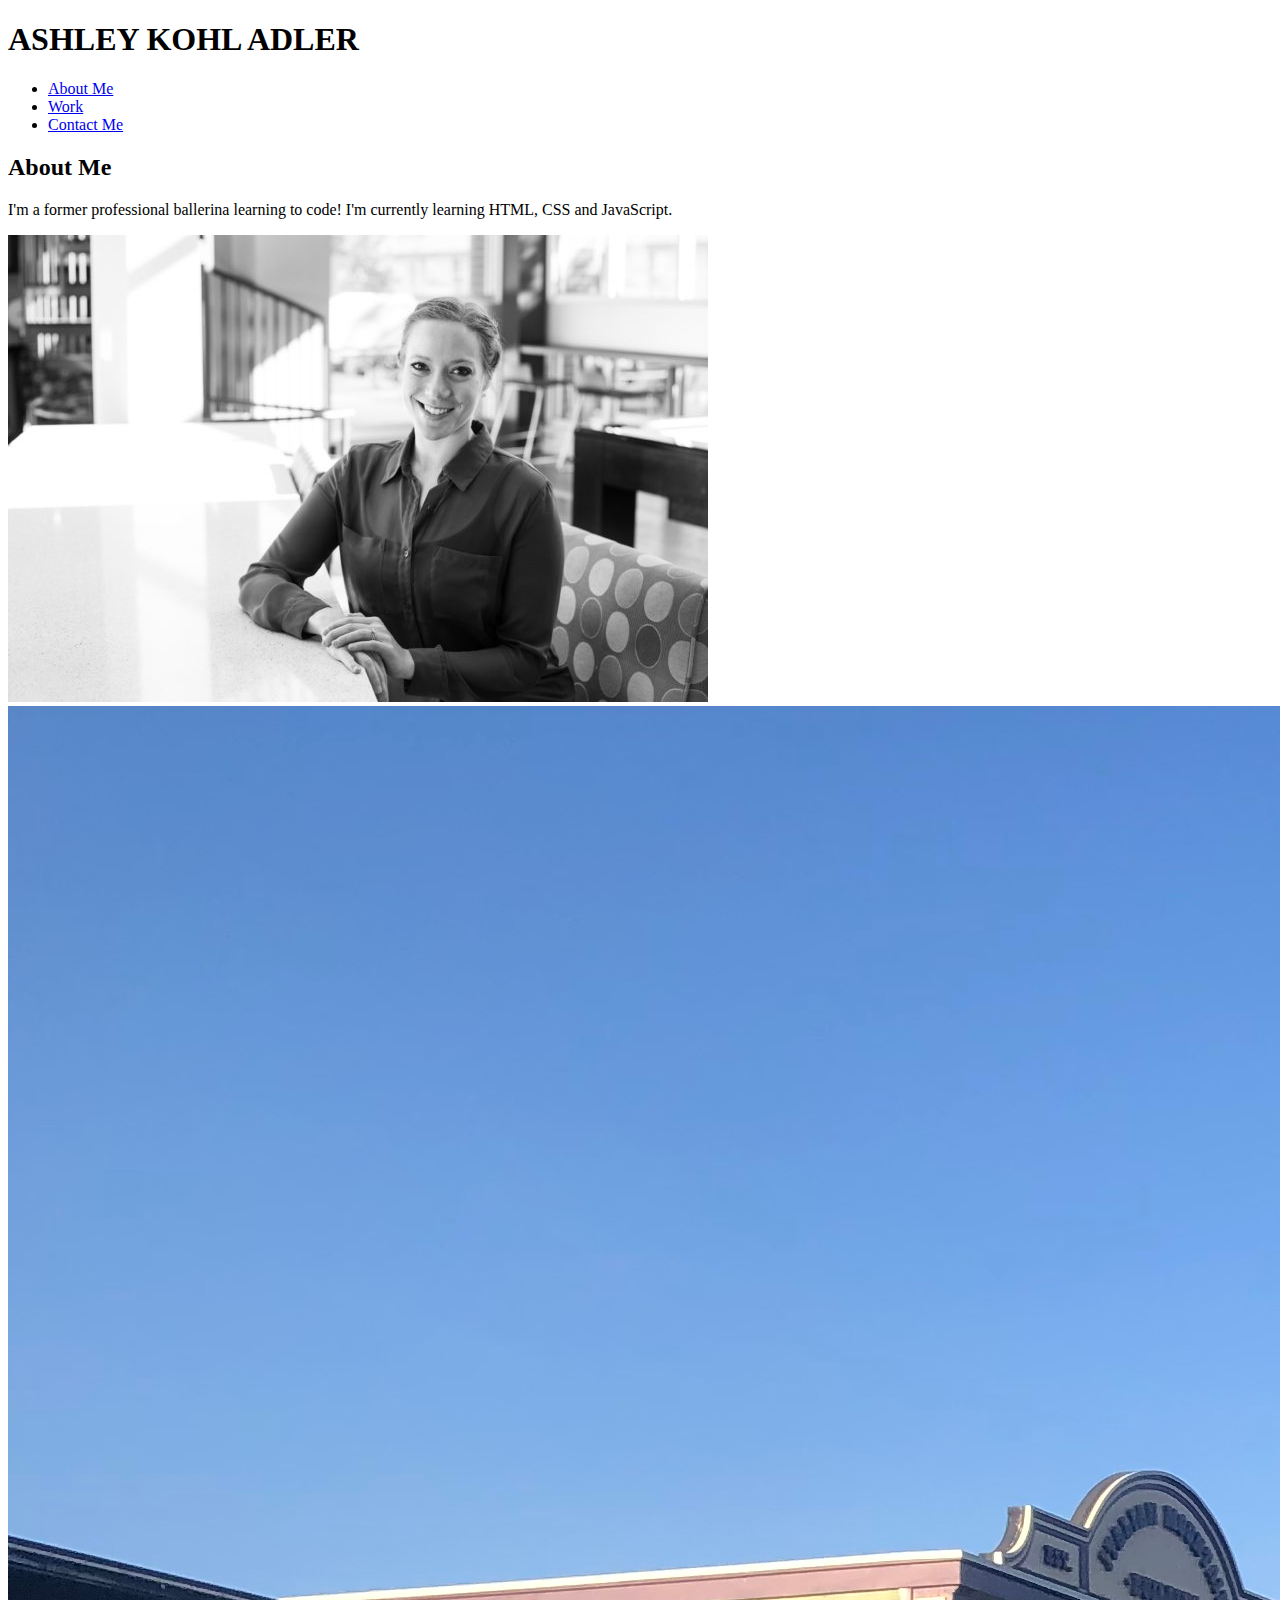
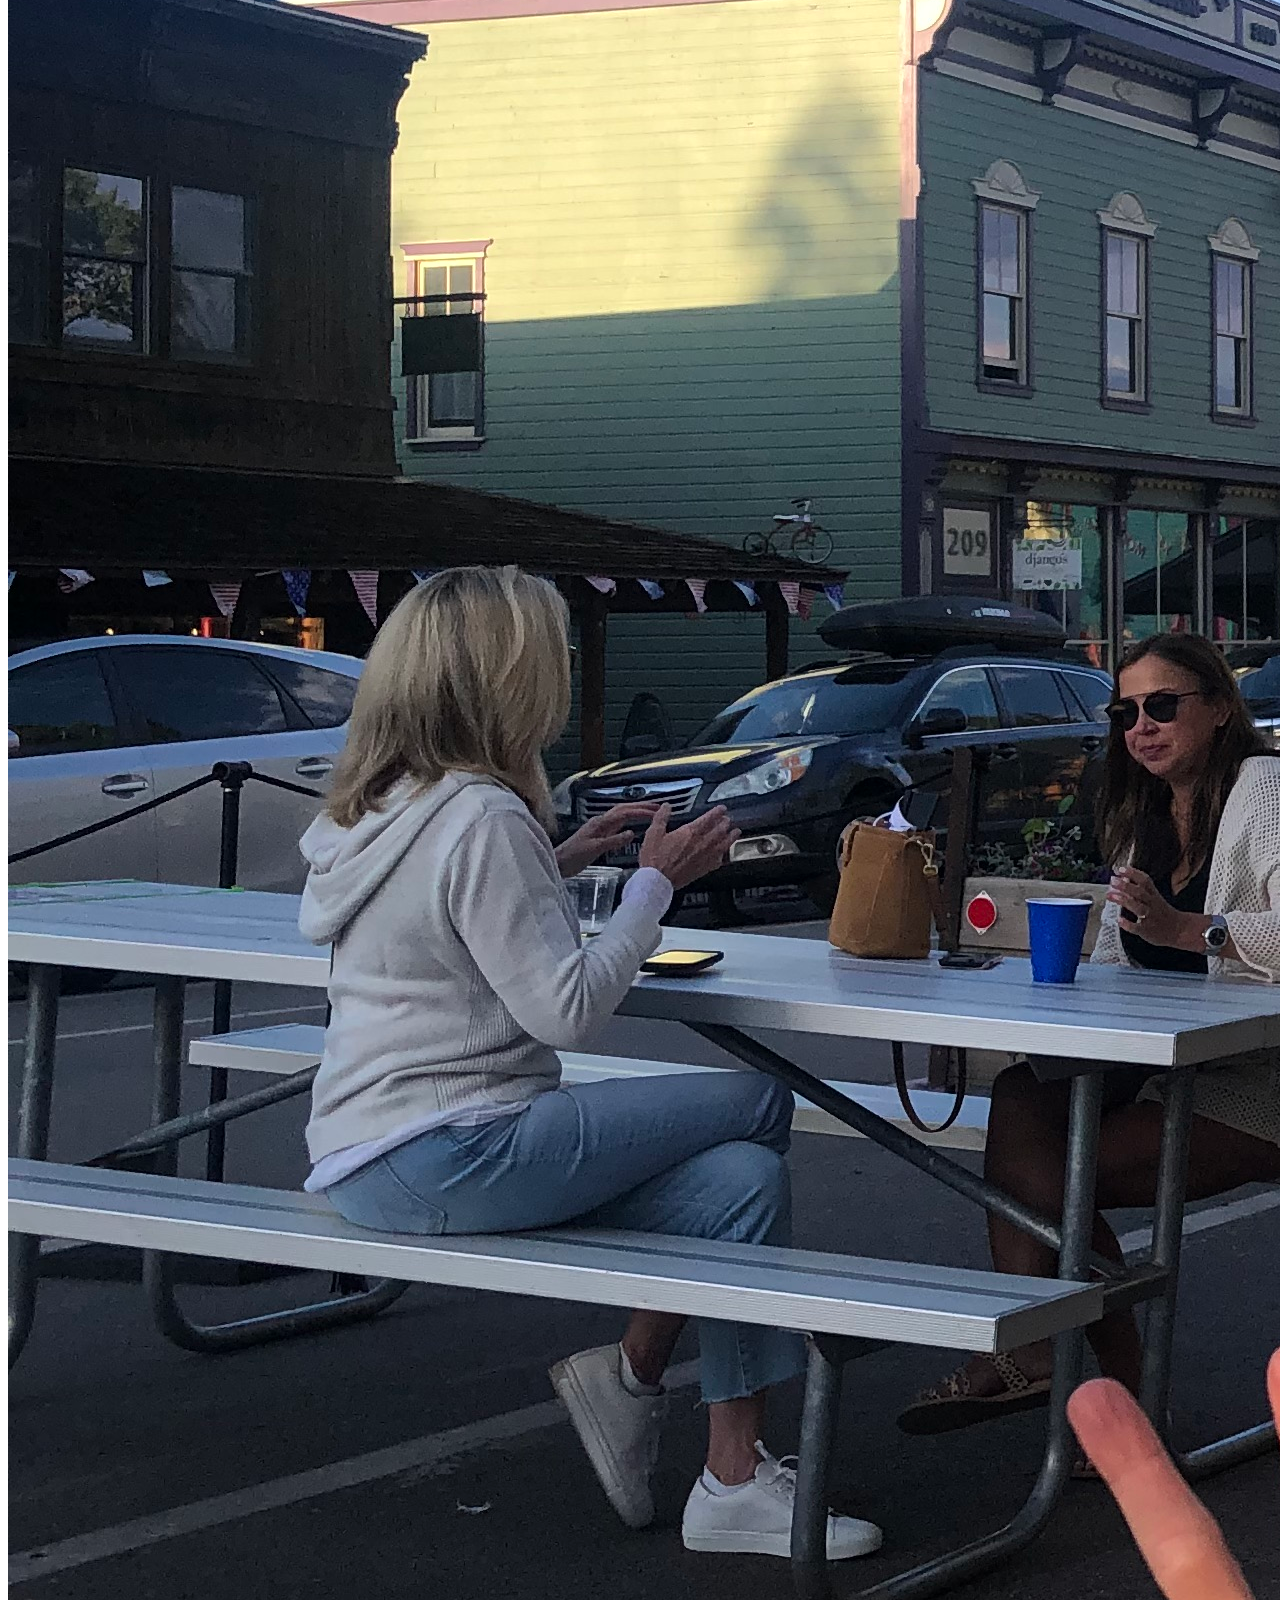
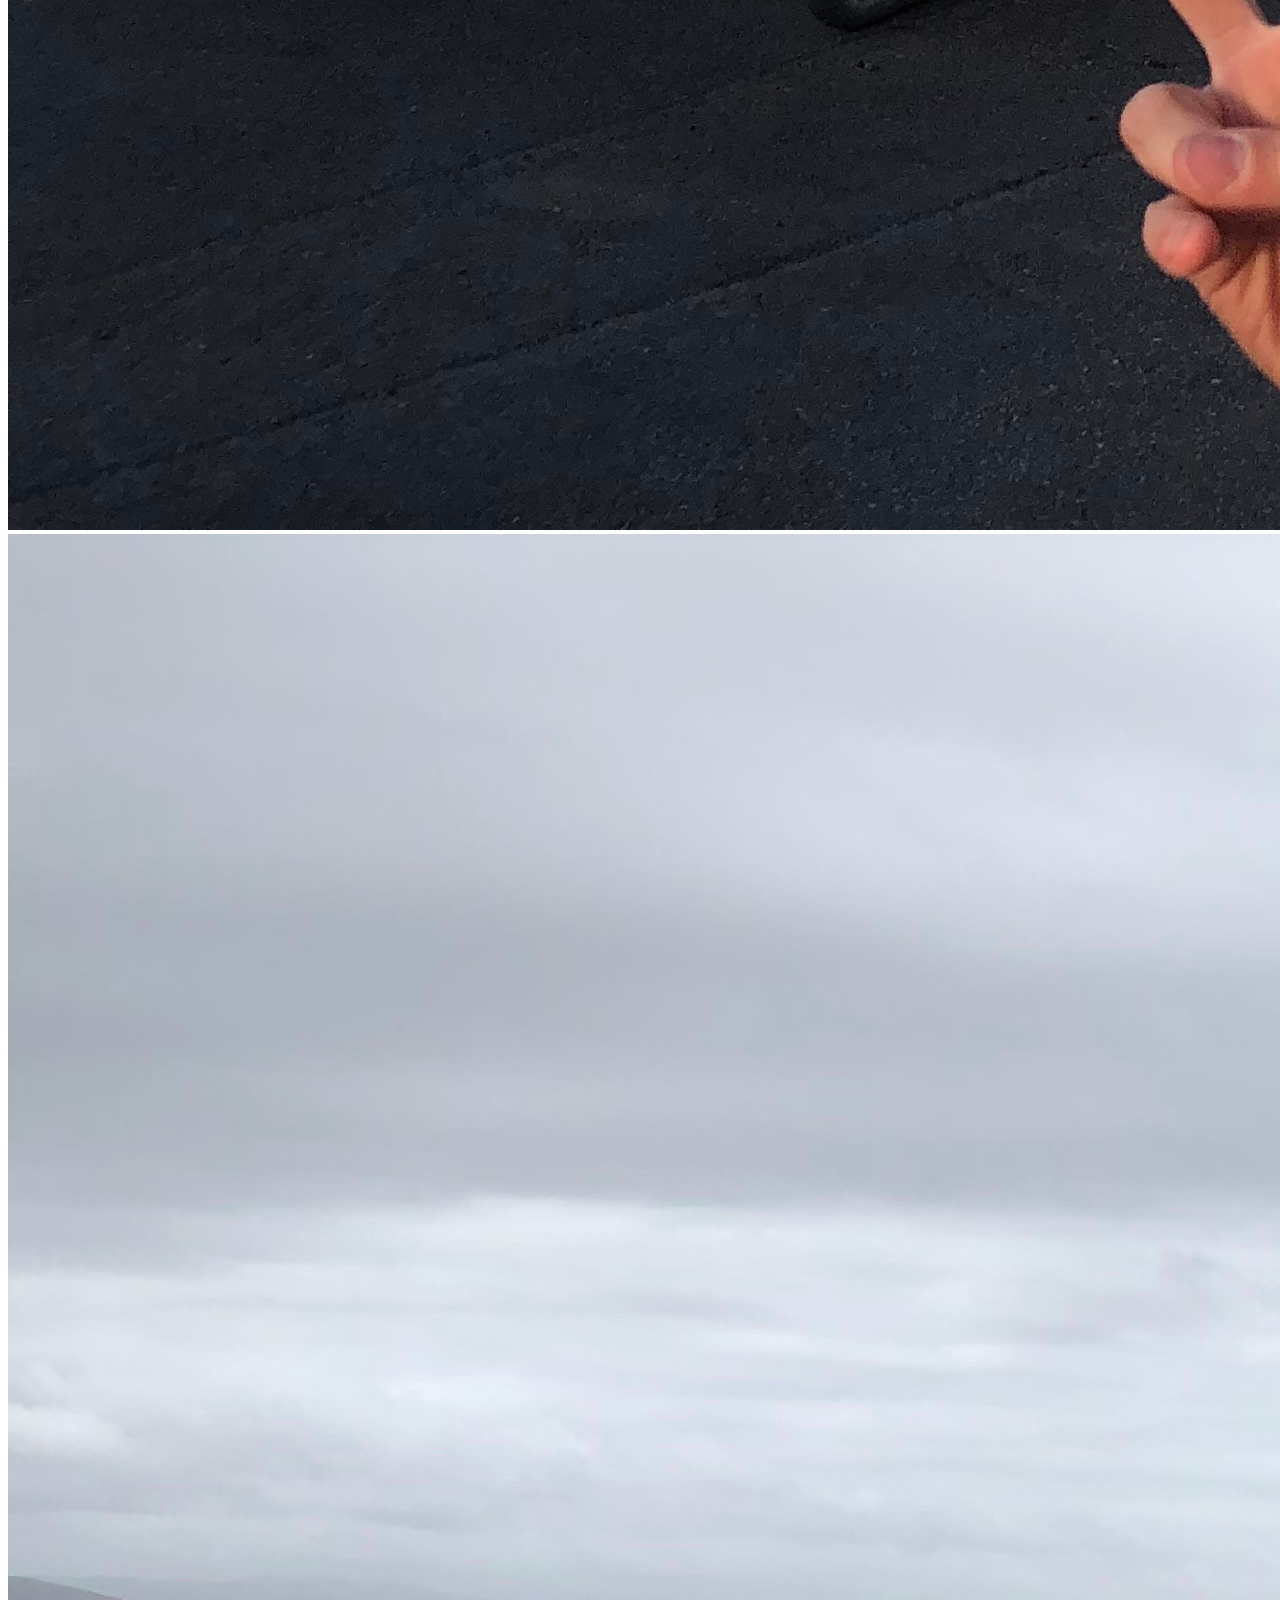
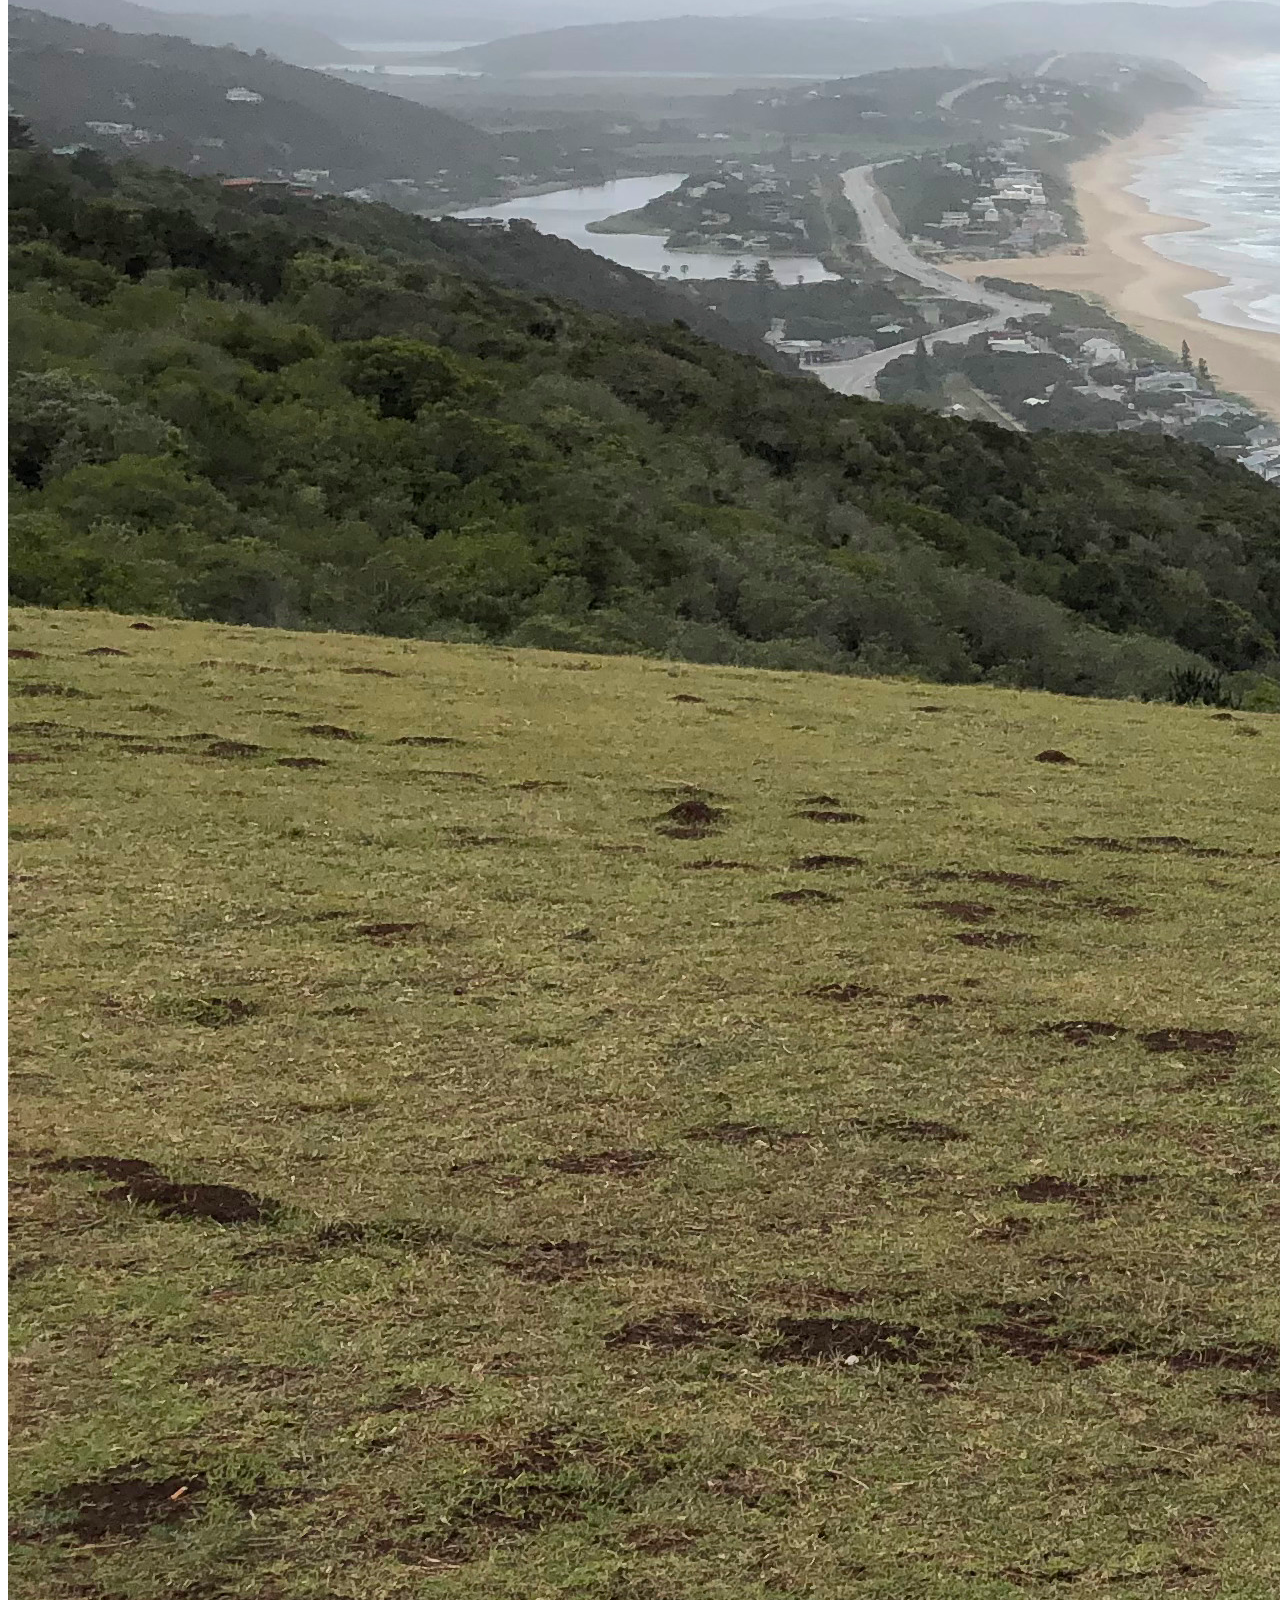
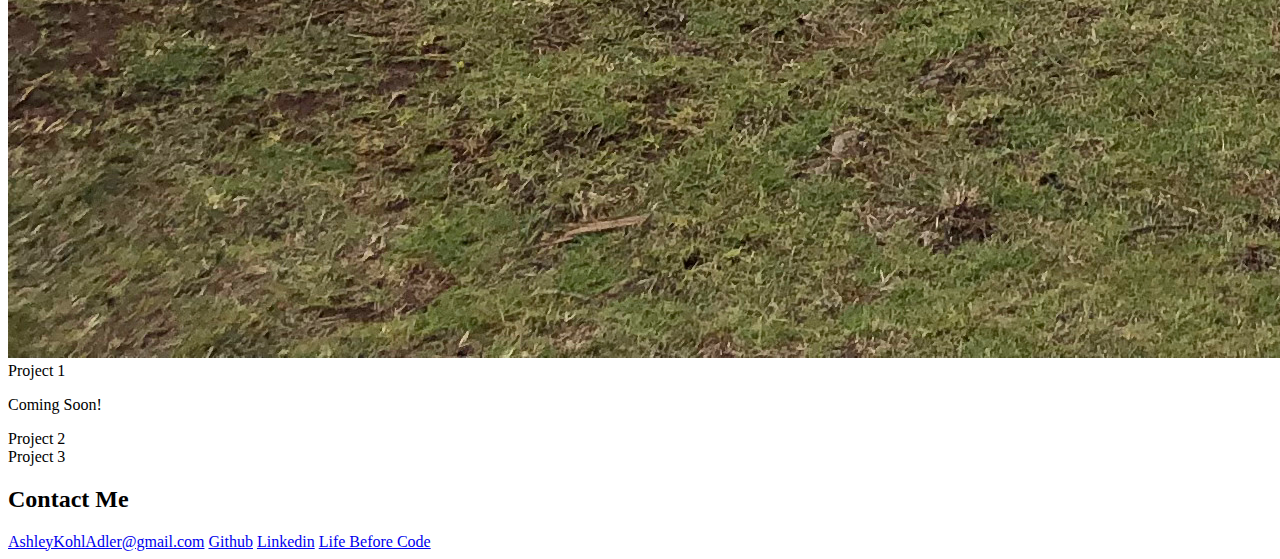
==== index.html @ 2b831c6f "updated read me" ====
<!DOCTYPE html>
<html lang="en">

<head>
    <meta charset="UTF-8">
    <meta name="viewport" content="width=device-width, initial-scale=1.0">
    <link rel="stylesheet" type="text/css" href="./assets/css/style.css">
    <title>Ashley Kohl Adler Portfolio</title>
</head>

<body>
    <!--header-->
    <header>
        <h1>ASHLEY KOHL ADLER</h1>

        <!-- nav bar with links-->
        <nav>
            <ul>
                <li><a href="#about-me"> About Me</a></li>
                <li><a href="#projects"> Work</a></li>
                <li><a href="#contact-me"> Contact Me</a></li>
            </ul>
        </nav>

    </header>

    <main>

        <!--container-->
        <div class="container" id="project">
            <!--add aside-->
            <aside id="about-me">
                <h2>About Me</h2>
                <p>I'm a former professional ballerina learning to code! I'm currently learning HTML, CSS and
                    JavaScript.</p>
                <a href="add link">
                <img src="Assets/images/IMG_9959.JPG" alt="headshot" class="responsive"></a>
                <a href="add link">
                <img src="Assets/images/IMG_7463.jpg" alt="peace signs" class="responsive"></a>
                <a href="add link"></a>
                <img src="Assets/images/IMG_7588.jpg" alt="me on the beach" class="responsive"></a>

            </aside>

            <div class="project">
                <div class="row">
                    <div>Project 1</div>
                    <p>Coming Soon!</p>
                </div>
                <div class="column">Project 2</div>

                <div class="column">Project 3</div>
            </div>

        </div>

    </main>

    <!--add footer with header and nav links-->
    <footer>
        <h2 id="contact-me">Contact Me</h2>

        <nav>
            <a href="#"> AshleyKohlAdler@gmail.com</a>
            <a href="https://github.com/ashleykohladler"> Github</a>
            <a href="https://www.linkedin.com/in/ashley-kohl-adler-0068727a/"> Linkedin</a>
            <a href="https://www.ashleykohladler.com/"> Life Before Code</a>
        </nav>
        </h2>

    </footer>
</body>

</html>
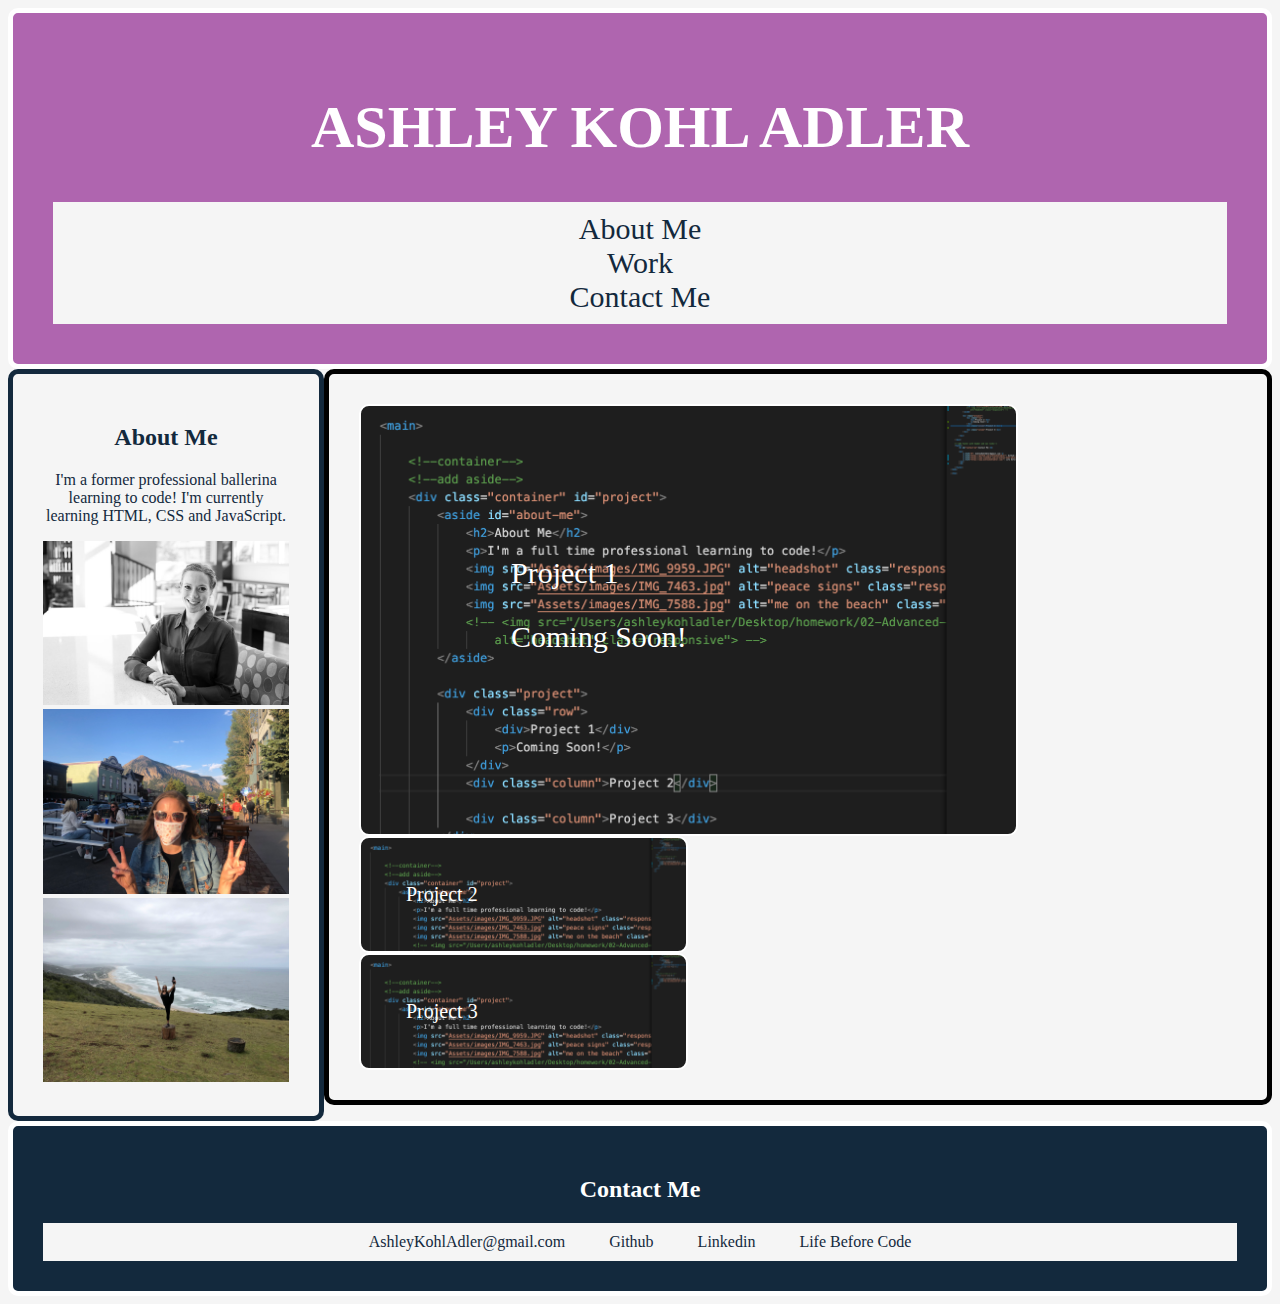
==== commit dd33ca28: "renamed assests folder" ====
--- a/index.html
+++ b/index.html
@@ -4,7 +4,7 @@
 <head>
     <meta charset="UTF-8">
     <meta name="viewport" content="width=device-width, initial-scale=1.0">
-    <link rel="stylesheet" type="text/css" href="./assets/css/style.css">
+    <link rel="stylesheet" type="text/css" href="./Assets/css/style.css">
     <title>Ashley Kohl Adler Portfolio</title>
 </head>
 
--- a/Assets/css/style.css
+++ b/Assets/css/style.css
@@ -0,0 +1,170 @@
+* {
+    box-sizing: border-box;
+}
+
+body {
+    background-color: whitesmoke;
+    font-family: Georgia, 'Times New Roman', Times, serif;
+}
+
+/*Styling for Header*/
+header {
+    font-size: 30px;
+    padding: 40px;
+    text-align: center;
+    background-color: #af65af;
+    color: #fff;
+    border-style: solid;
+    border-width: 5px;
+    border-radius: 10px;
+
+}
+
+nav {
+    display: block;
+    background-color: whitesmoke;
+    padding: 10px;
+    margin: auto;
+
+}
+
+nav a {
+    color: #13293d;
+    padding: 14px 20px;
+    text-decoration: none;
+    text-align: center;
+
+}
+
+ul {
+    list-style-type: none;
+    margin: 0;
+    padding: 0;
+}
+
+/*Styling for Aside*/
+aside {
+    flex-wrap: wrap;
+    background-color: whitesmoke;
+    padding: 30px;
+    text-align: center;
+    margin-left: auto;
+    border-style: solid;
+    border-width: 5px;
+    border-radius: 10px;
+    width: 25%;
+    height: 125%;
+    float: left;
+    color: #13293d;
+
+}
+
+
+h2 {
+    display: block;
+    font-size: 1.5em;
+    margin-block-start: 0.83em;
+    margin-block-end: 0.83em;
+    margin-inline-start: 0px;
+    margin-inline-end: 0px;
+    font-weight: bold;
+}
+
+footer {
+    display: block;
+    flex-direction: row;
+    flex-wrap: wrap;
+    padding: 20px;
+    text-align: center;
+    background: #13293d;
+    color: #fff;
+    font-family: Georgia, 'Times New Roman', Times, serif;
+    padding: 30px;
+    clear: both;
+    border-style: solid;
+    border-width: 5px;
+    border-radius: 10px;
+}
+
+.container {
+    max-width: 1700px;
+    margin: 0 auto;
+}
+
+/*Styling for projects*/
+.project {
+    border-style: solid;
+    border-width: 5px;
+    border-radius: 10px;
+    padding: 30px;
+    flex: 0 0 400px;
+    height: 200%;
+    width: 75%;
+    float: right;
+    justify-content: space-between;
+    background-color: whitesmoke;
+}
+
+.row {
+    border-style: solid;
+    border-width: 2px;
+    border-radius: 10px;
+    padding: 150px;
+    flex: 0 0 400px;
+    width: 75%;
+    height: 100%;
+    color: white;
+    background-image: url("../images/code.png");
+    background-repeat: no-repeat;
+    background-size: cover;
+    font-size: 30px;
+
+}
+
+.column {
+    display: grid;
+    grid-template-columns: 1fr 1fr;
+    grid-gap: 20px;
+    border-style: solid;
+    border-width: 2px;
+    border-radius: 10px;
+    padding: 45px;
+    flex: 0 0 400px;
+    width: 37.5%;
+    background-color: snow;
+    background-image: url("../images/code.png");
+    background-repeat: no-repeat;
+    background-size: cover;
+    color: white;
+    font-size: 20px;
+
+}
+
+.responsive {
+    width: 100%;
+    height: auto;
+}
+
+@media screen and (max-width: 768px) {
+    main {
+        flex-direction: column;
+    }
+}
+
+@media screen and (max-width: 768px) {
+    aside {
+        flex-direction: column;
+    }
+}
+
+@media screen and (max-width: 768px) {
+    nav {
+        flex-direction: column;
+    }
+}
+
+@media screen and (max-width: 768px) {
+    footer {
+        flex-direction: column;
+    }
+}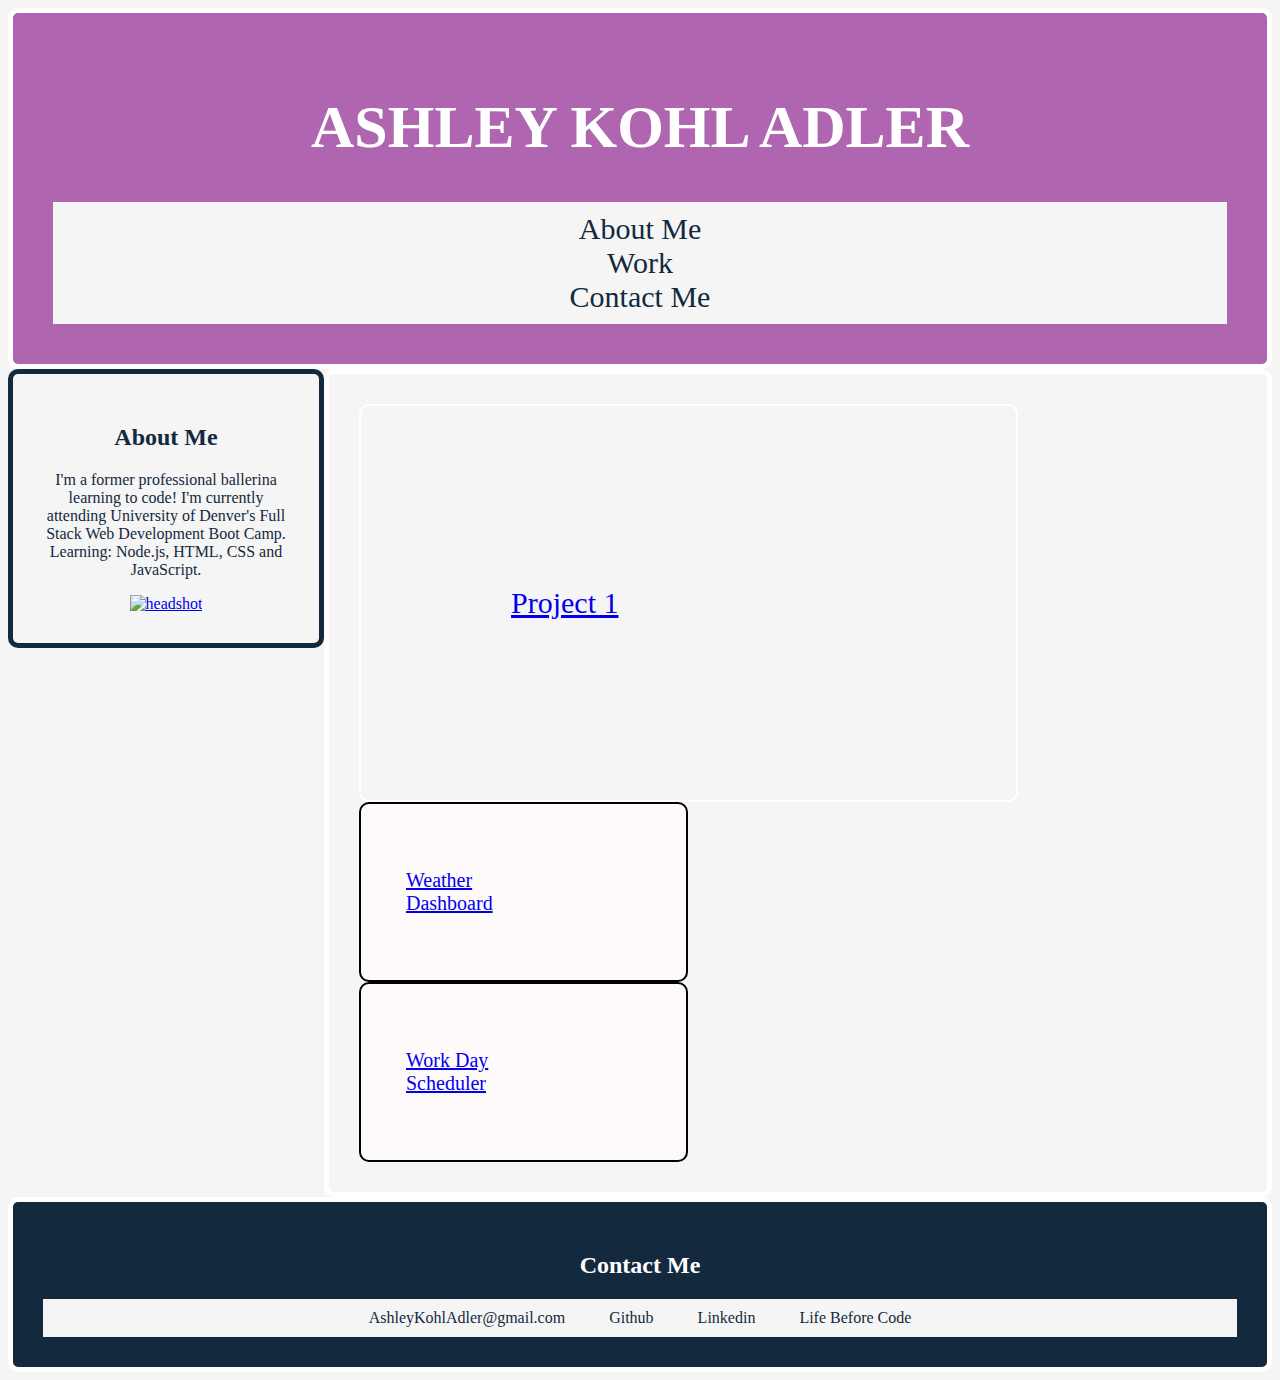
==== commit c9942dcd: "updated HTML with project 1 and homework assignments" ====
--- a/index.html
+++ b/index.html
@@ -31,26 +31,30 @@
             <!--add aside-->
             <aside id="about-me">
                 <h2>About Me</h2>
-                <p>I'm a former professional ballerina learning to code! I'm currently learning HTML, CSS and
+                <p>I'm a former professional ballerina learning to code! I'm currently attending University of Denver's Full Stack Web Development Boot Camp. Learning: Node.js, HTML, CSS and
                     JavaScript.</p>
                 <a href="add link">
-                <img src="Assets/images/IMG_9959.JPG" alt="headshot" class="responsive"></a>
-                <a href="add link">
-                <img src="Assets/images/IMG_7463.jpg" alt="peace signs" class="responsive"></a>
+                    <img src="/Users/ashleykohladler/Desktop/homework/02-Advanced-CSS-My-Portfolio/Assets/images/headshot.jpg" alt="headshot" class="responsive"></a>
+                <!-- <a href="add link">
+                    <img src="Assets/images/IMG_7463.jpg" alt="peace signs" class="responsive"></a>
                 <a href="add link"></a>
-                <img src="Assets/images/IMG_7588.jpg" alt="me on the beach" class="responsive"></a>
+                <img src="Assets/images/IMG_7588.jpg" alt="me on the beach" class="responsive"></a> -->
 
             </aside>
 
             <div class="project">
                 <div class="row">
-                    <div>Project 1</div>
-                    <p>Coming Soon!</p>
+                    <p><a href="https://lyndseyfin.github.io/Lyric-finder/">Project 1</a></p>
                 </div>
-                <div class="column">Project 2</div>
-
-                <div class="column">Project 3</div>
+                <div class="column">
+                   
+                    <p><a href="https://ashleykohladler.github.io/06-Server-Side-APIs-WeatherDashboard/">Weather
+                            Dashboard</a></p>
+                </div>
+                <div class="column homework2">
+                <p><a href="https://ashleykohladler.github.io/05-Third-Party-APIs-WorkDayScheduler/">Work Day Scheduler</a></p>
             </div>
+        </div>
 
         </div>
 
--- a/Assets/css/style.css
+++ b/Assets/css/style.css
@@ -103,6 +103,7 @@
     float: right;
     justify-content: space-between;
     background-color: whitesmoke;
+    color: white;
 }
 
 .row {
@@ -114,7 +115,7 @@
     width: 75%;
     height: 100%;
     color: white;
-    background-image: url("../images/code.png");
+    background-image: url("/Users/ashleykohladler/Desktop/homework/02-Advanced-CSS-My-Portfolio/Assets/images/Project1pic.png");
     background-repeat: no-repeat;
     background-size: cover;
     font-size: 30px;
@@ -132,13 +133,18 @@
     flex: 0 0 400px;
     width: 37.5%;
     background-color: snow;
-    background-image: url("../images/code.png");
+    /* background-image: url("/Users/ashleykohladler/Desktop/homework/02-Advanced-CSS-My-Portfolio/Assets/images/weather.png"); */
     background-repeat: no-repeat;
     background-size: cover;
-    color: white;
+    color:black;
     font-size: 20px;
 
 }
+
+/* .homework2 {
+    background-image: url("/Users/ashleykohladler/Desktop/homework/02-Advanced-CSS-My-Portfolio/Assets/images/workday.png");
+    color:black
+} */
 
 .responsive {
     width: 100%;
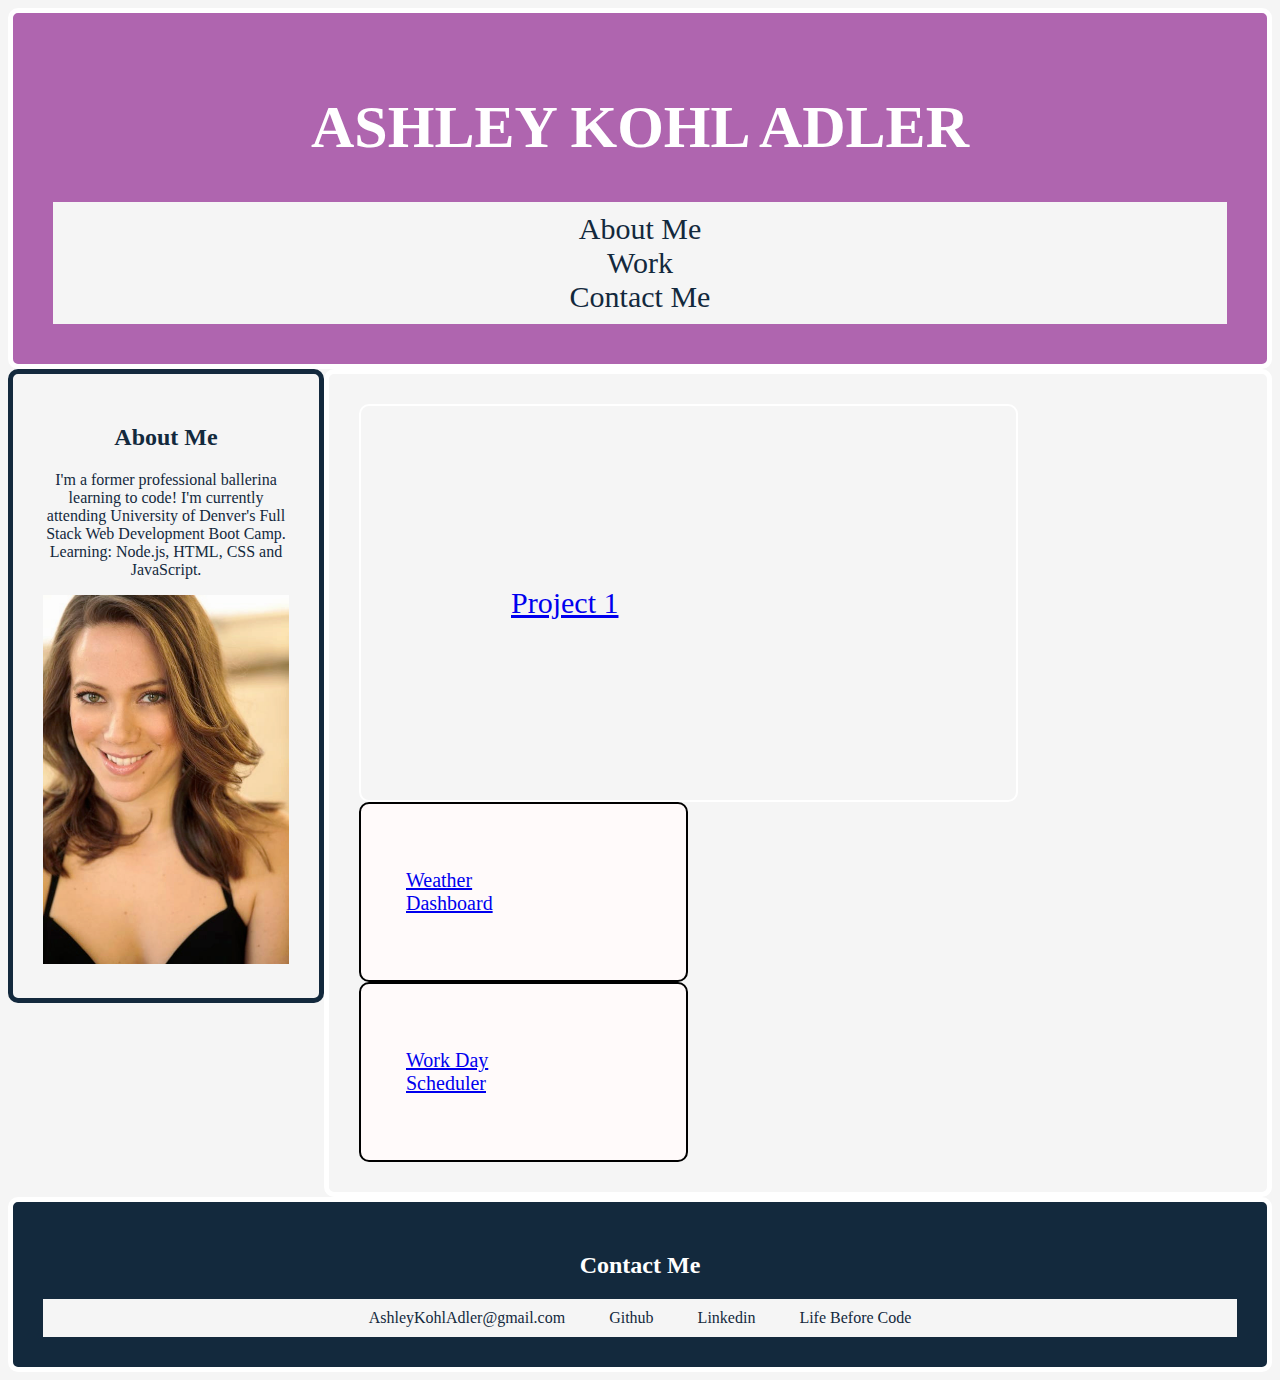
==== commit 1e20c0c3: "changed headshot image path" ====
--- a/index.html
+++ b/index.html
@@ -34,7 +34,7 @@
                 <p>I'm a former professional ballerina learning to code! I'm currently attending University of Denver's Full Stack Web Development Boot Camp. Learning: Node.js, HTML, CSS and
                     JavaScript.</p>
                 <a href="add link">
-                    <img src="/Users/ashleykohladler/Desktop/homework/02-Advanced-CSS-My-Portfolio/Assets/images/headshot.jpg" alt="headshot" class="responsive"></a>
+                    <img src="Assets/images/headshot.jpg" alt="headshot" class="responsive"></a>
                 <!-- <a href="add link">
                     <img src="Assets/images/IMG_7463.jpg" alt="peace signs" class="responsive"></a>
                 <a href="add link"></a>
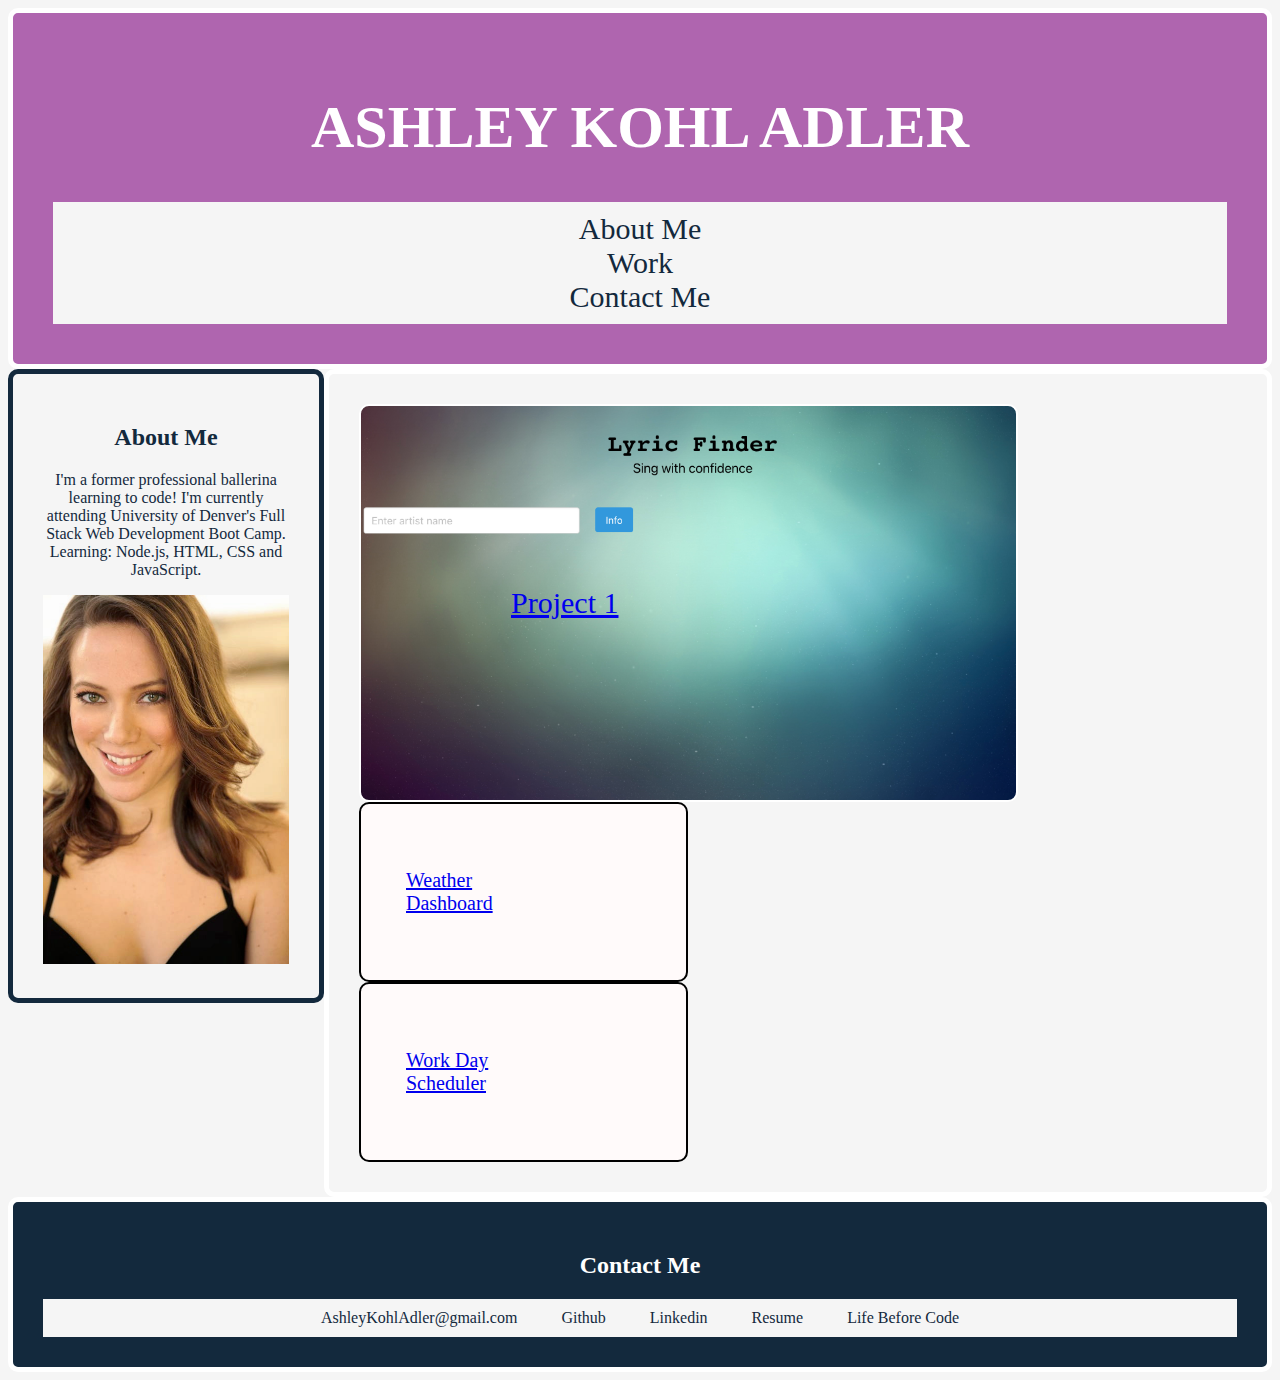
==== commit fcb132cf: "added resume" ====
--- a/index.html
+++ b/index.html
@@ -68,6 +68,7 @@
             <a href="#"> AshleyKohlAdler@gmail.com</a>
             <a href="https://github.com/ashleykohladler"> Github</a>
             <a href="https://www.linkedin.com/in/ashley-kohl-adler-0068727a/"> Linkedin</a>
+            <a href="file:///Users/ashleykohladler/Downloads/Ashley%20Kohl%20Adler.pdf"> Resume</a>
             <a href="https://www.ashleykohladler.com/"> Life Before Code</a>
         </nav>
         </h2>
--- a/Assets/css/style.css
+++ b/Assets/css/style.css
@@ -115,7 +115,7 @@
     width: 75%;
     height: 100%;
     color: white;
-    background-image: url("/Users/ashleykohladler/Desktop/homework/02-Advanced-CSS-My-Portfolio/Assets/images/Project1pic.png");
+    background-image: url("../images/project.png");
     background-repeat: no-repeat;
     background-size: cover;
     font-size: 30px;
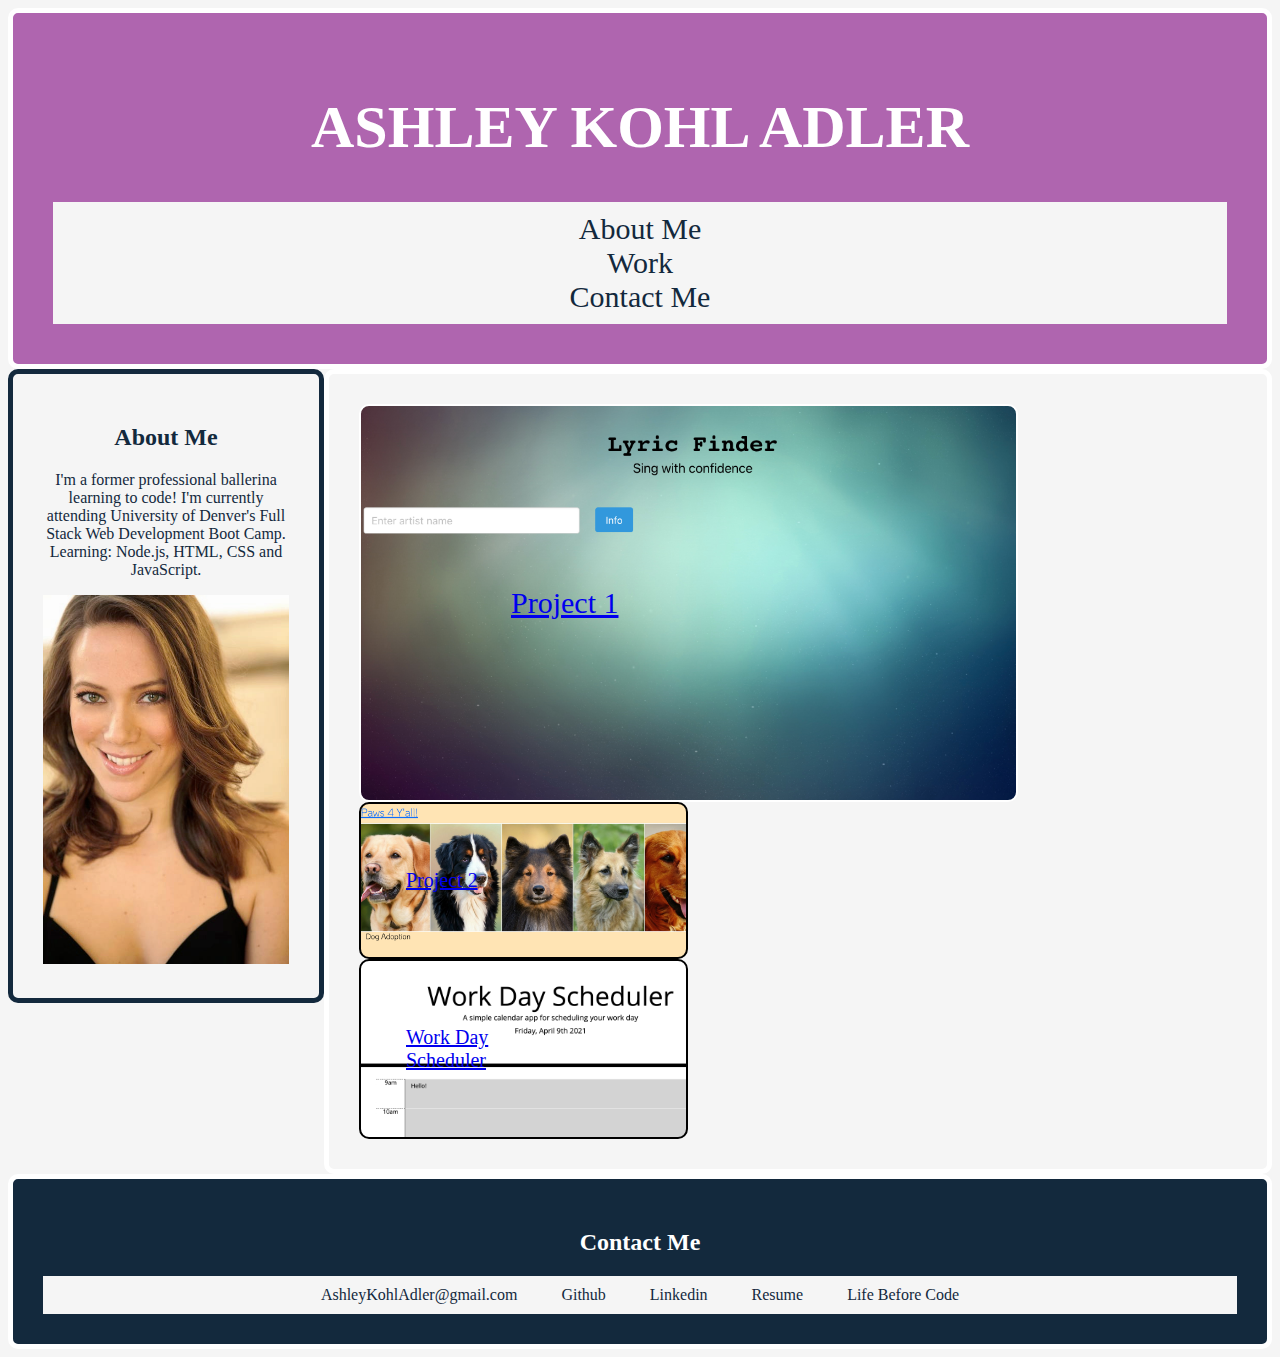
==== commit 213e4763: "added Project 2" ====
--- a/index.html
+++ b/index.html
@@ -48,8 +48,7 @@
                 </div>
                 <div class="column">
                    
-                    <p><a href="https://ashleykohladler.github.io/06-Server-Side-APIs-WeatherDashboard/">Weather
-                            Dashboard</a></p>
+                    <p><a href="https://paws4yall.herokuapp.com/">Project 2</a></p>
                 </div>
                 <div class="column homework2">
                 <p><a href="https://ashleykohladler.github.io/05-Third-Party-APIs-WorkDayScheduler/">Work Day Scheduler</a></p>
@@ -67,8 +66,8 @@
         <nav>
             <a href="#"> AshleyKohlAdler@gmail.com</a>
             <a href="https://github.com/ashleykohladler"> Github</a>
-            <a href="https://www.linkedin.com/in/ashley-kohl-adler-0068727a/"> Linkedin</a>
-            <a href="file:///Users/ashleykohladler/Downloads/Ashley%20Kohl%20Adler.pdf"> Resume</a>
+            <a href="https://www.linkedin.com/in/ashley-kohl-adler-0068727a/"target="_blank"> Linkedin</a>
+            <a href="Assets/images/resume(1).pdf"> Resume</a>
             <a href="https://www.ashleykohladler.com/"> Life Before Code</a>
         </nav>
         </h2>
--- a/Assets/css/style.css
+++ b/Assets/css/style.css
@@ -133,7 +133,7 @@
     flex: 0 0 400px;
     width: 37.5%;
     background-color: snow;
-    /* background-image: url("/Users/ashleykohladler/Desktop/homework/02-Advanced-CSS-My-Portfolio/Assets/images/weather.png"); */
+    background-image: url("../images/pet-adoption.png"); 
     background-repeat: no-repeat;
     background-size: cover;
     color:black;
@@ -141,10 +141,10 @@
 
 }
 
-/* .homework2 {
-    background-image: url("/Users/ashleykohladler/Desktop/homework/02-Advanced-CSS-My-Portfolio/Assets/images/workday.png");
+.homework2 {
+    background-image: url("../images/workday.png");
     color:black
-} */
+} 
 
 .responsive {
     width: 100%;
